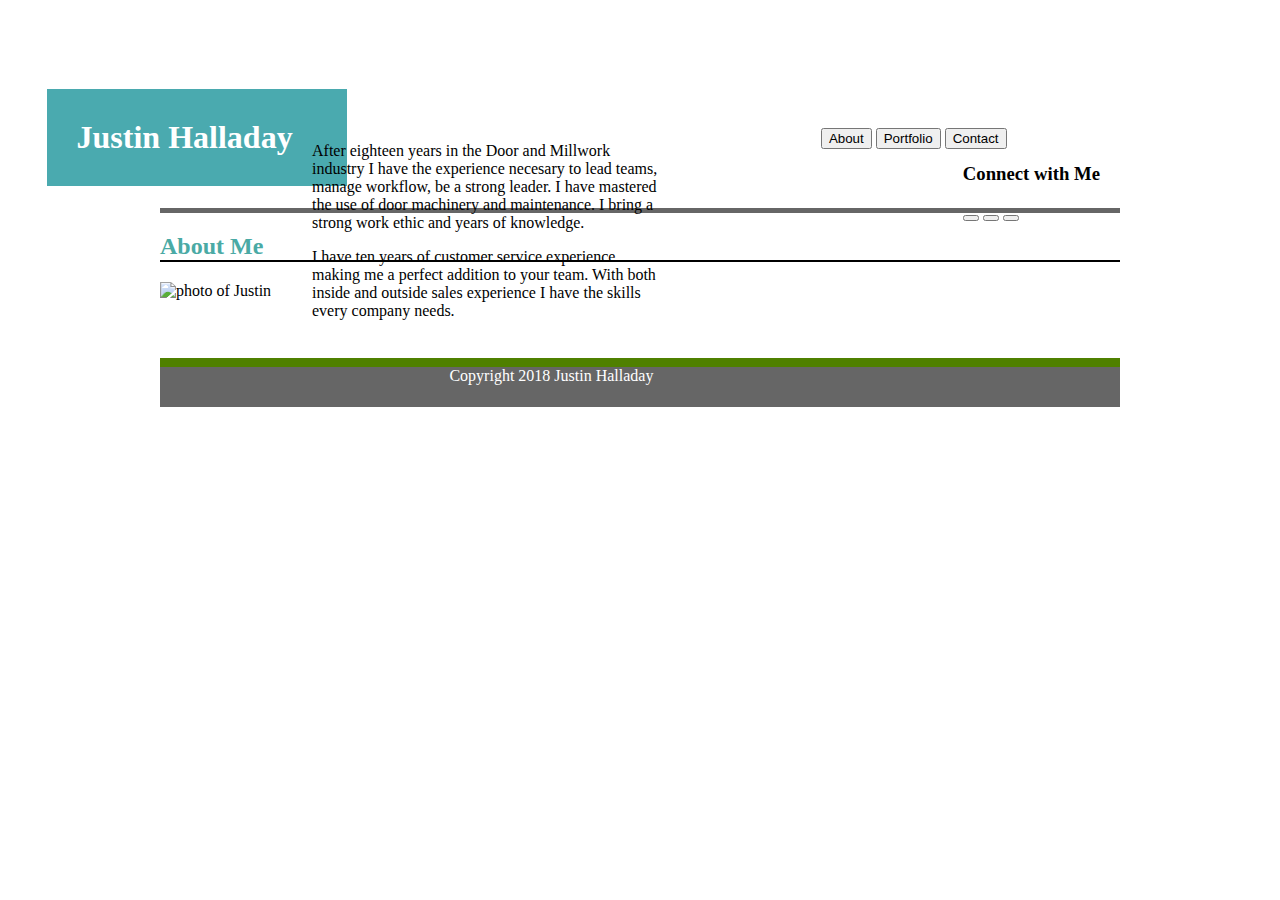
==== index.html @ ed0a9deb "basic portfolio" ====
<!DOCTYPE html>
<html>
<head>
<title>Justin Halladay</title>
</head>
    <link rel="stylesheet" type="text/css" href="assets/css/style.css">
    <header class="header"></header></header>       
<body>
    <div class="name">
        <h1>Justin Halladay</h1>
        <div class="button">
                <button>About</button>
                <button>Portfolio</button>  
                <button>Contact</button>  
        </div>
    </div>    
    <div class="container">
            
            
        <h2 class="aboutme">About Me</h2>
            <img src="https://scontent.fmkc1-1.fna.fbcdn.net/v/t31.0-8/23549922_10155120566910098_3352490204145401305_o.jpg?oh=c13f77533c509e42c894433abc69568c&oe=5AE7C73D" alt="photo of Justin" height="150px" width="120px"> 
            <div class="p">
                <p>After eighteen years in the Door and Millwork industry I have the experience necesary to lead teams, manage workflow, 
                be a strong leader. I have mastered the use of door machinery and maintenance.
                I bring a strong work ethic and years of knowledge.</p>
                <p>I have ten years of customer service experience making me a perfect addition to your team. With both inside and outside 
                sales experience I have the skills every company needs. 
                </p>  
            </div>  
        <div class="container2">
            <h3>Connect with Me</h3>
                <button class="github"></button>
                <button class="linkedin"></button>
                <button class="stackoverflow"></button>

        </div>   
        <footer class="footer">Copyright 2018 Justin Halladay</footer> 
        
        
    </div>
</body>

</html>
---- assets/css/style.css ----
.header {
    margin: auto;
    width: 960px; 
    height: 60px;
}

h1 {
    background-color: #4aaaaf;
    color: white;   
    width: 25%;
    height: 15%;   
    float: left; 
    padding: 30px; 
    margin-left: auto; 


}
.button {
    background-color: Transparent;
    border: none;
    cursor:pointer;
    overflow: hidden;
    float: right; 
    position: relative;
    top: 60px; 
}
.container {
    Width: 960px;
    margin: auto;
    clear: both;
    border-top: 5px solid #666666;
    
}
body {
    background-color: #ffffff;
    background-image: 

}
.aboutme {
    text-underline-position: below;
    color: #4aaaa5
    }
.footer {
    background-color: #666666;
    color: white;
    width: 100%;
    height: 40px;
    text-align: center;
    border-top: 9px solid rgb(79, 128, 0);
    position: relative;
    bottom: 152px;

}    
.p {
    position: relative;
    top: -174px;
    left: 152px;
    width: 350px;


}
.name {
    width: 960px;
    float: right;
    position: relative;
    left: -21%; 
    
}
h2 {
    border-bottom: 2px solid black;
}
img {
    clear: both; 
}
.container2 {
    float: right;
    position: relative;
    bottom: 385px;
    padding: 20px;
}
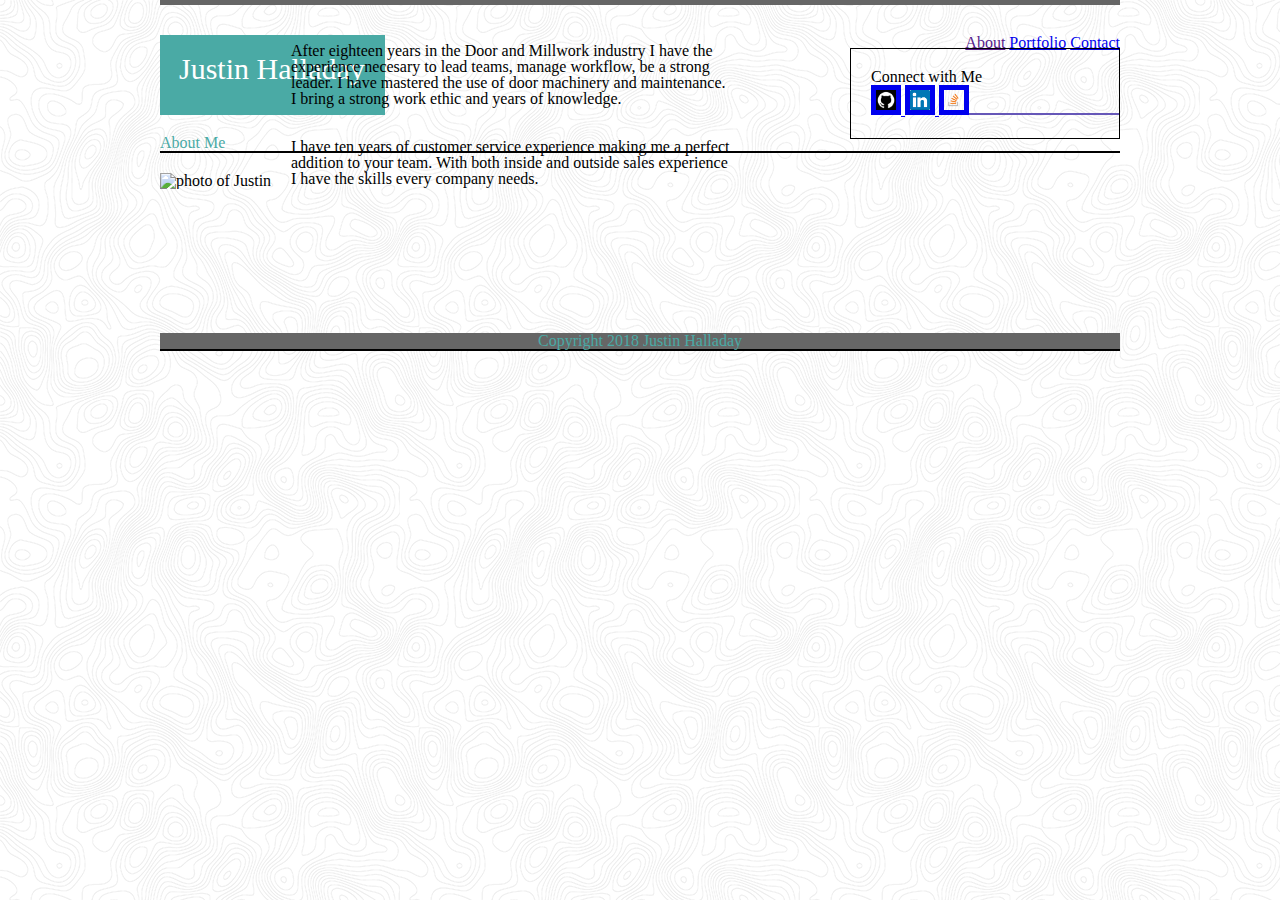
==== commit ad68b6ec: "Bsic" ====
--- a/index.html
+++ b/index.html
@@ -2,36 +2,48 @@
 <html>
 <head>
 <title>Justin Halladay</title>
-</head>
-    <link rel="stylesheet" type="text/css" href="assets/css/style.css">
-    <header class="header"></header></header>       
+<link rel="stylesheet" type="text/css" href="assets/css/reset.css">
+<link rel="stylesheet" type="text/css" href="assets/css/style.css">
+</head>       
 <body>
-    <div class="name">
-        <h1>Justin Halladay</h1>
-        <div class="button">
-                <button>About</button>
-                <button>Portfolio</button>  
-                <button>Contact</button>  
-        </div>
-    </div>    
-    <div class="container">
+    
+      <div class="container">
+            <header class="header">
+                    <div class="head1">
+                        <h1>Justin Halladay</h1>
+                    </div>
+                    <div class="button">
+                        <a  href="">About</a>
+                        <a href="portfolio.html">Portfolio</a>
+                        <a href="contact.html">Contact</a>  
+                    </div>        
+                </header>
             
             
         <h2 class="aboutme">About Me</h2>
-            <img src="https://scontent.fmkc1-1.fna.fbcdn.net/v/t31.0-8/23549922_10155120566910098_3352490204145401305_o.jpg?oh=c13f77533c509e42c894433abc69568c&oe=5AE7C73D" alt="photo of Justin" height="150px" width="120px"> 
+        <div class="container3">
+        <img src="https://scontent.fmkc1-1.fna.fbcdn.net/v/t31.0-8/23549922_10155120566910098_3352490204145401305_o.jpg?oh=c13f77533c509e42c894433abc69568c&oe=5AE7C73D" alt="photo of Justin" height="150px" width="120px">
             <div class="p">
                 <p>After eighteen years in the Door and Millwork industry I have the experience necesary to lead teams, manage workflow, 
                 be a strong leader. I have mastered the use of door machinery and maintenance.
                 I bring a strong work ethic and years of knowledge.</p>
+                <br><br>
                 <p>I have ten years of customer service experience making me a perfect addition to your team. With both inside and outside 
                 sales experience I have the skills every company needs. 
-                </p>  
-            </div>  
+                </p> 
+            </div> 
+        </div>  
+        
         <div class="container2">
             <h3>Connect with Me</h3>
-                <button class="github"></button>
-                <button class="linkedin"></button>
-                <button class="stackoverflow"></button>
+                <a class="github" href="https://github.com/JustinHalladay">
+                    <img src="assets/images/githubbutton.png" alt="GitHub" style="height: 30px; height: 30px; border: solid 5px;">
+                </a>
+                <a class="linkedin" href="https://www.linkedin.com/in/justin-halladay-11038b149/">
+                    <img src="assets/images/linkedinbutton.png" alt="LinkedIn" style="height: 30px; height: 30px; border: solid 5px;">
+                </a><a class="stackoverflow" href="https://stackoverflow.com/users/9216728/jhalladay">
+                    <img src="assets/images/stackoverflowbutton.png" alt="StackOverflow" style="height: 30px; height: 30px; border: solid 5px;">
+                </a>
 
         </div>   
         <footer class="footer">Copyright 2018 Justin Halladay</footer> 
@@ -40,4 +52,4 @@
     </div>
 </body>
 
-</html>+</html>
--- a/assets/css/style.css
+++ b/assets/css/style.css
@@ -1,80 +1,110 @@
-.header {
-    margin: auto;
-    width: 960px; 
-    height: 60px;
+/* * {outline: 1px solid red;} */
+* {
+    box-sizing: border-box;
 }
-
-h1 {
-    background-color: #4aaaaf;
-    color: white;   
-    width: 25%;
-    height: 15%;   
-    float: left; 
-    padding: 30px; 
-    margin-left: auto; 
-
+.head1 {
+    width: 225px;
+    background-color: #4aaaa5;
+    color: white; 
 
 }
+h1 {
+    font-size: 30px;
+    padding: 19px; 
+}
+.header {
+    display: flex; 
+    justify-content: space-between;
+    width: 960px; 
+    height: 80px;
+    margin-top: 30px;
+}
 .button {
-    background-color: Transparent;
-    border: none;
     cursor:pointer;
     overflow: hidden;
-    float: right; 
-    position: relative;
-    top: 60px; 
+    border-bottom: 2px solid rgb(102, 87, 184);
+   
 }
 .container {
     Width: 960px;
     margin: auto;
-    clear: both;
     border-top: 5px solid #666666;
     
 }
 body {
-    background-color: #ffffff;
-    background-image: 
+    /* background-color: rgb(223, 223, 223); */
+    background-image: url('../images/topography.png');
 
 }
 .aboutme {
     text-underline-position: below;
-    color: #4aaaa5
+    color: #4aaaa5;
+    border-bottom: 2px solid black;
+    margin-top: 20px;
+    margin-bottom: 20px;
     }
 .footer {
-    background-color: #666666;
-    color: white;
-    width: 100%;
-    height: 40px;
-    text-align: center;
-    border-top: 9px solid rgb(79, 128, 0);
-    position: relative;
-    bottom: 152px;
-
-}    
+        text-underline-position: below;
+        color: #4aaaa5;
+        border-bottom: 2px solid black;
+        margin-top:-400px;
+        text-align: center;
+        background-color: #666666;
+        }   
 .p {
     position: relative;
-    top: -174px;
-    left: 152px;
-    width: 350px;
+    top: -546px;
+    left: 131px;
+    width: 440px;
+    margin-top: 400px;
+    font-family: Cambria, Cochin, Georgia, Times, Times New Roman, serif;
+}
 
-
-}
-.name {
-    width: 960px;
-    float: right;
-    position: relative;
-    left: -21%; 
-    
-}
-h2 {
-    border-bottom: 2px solid black;
-}
 img {
     clear: both; 
 }
 .container2 {
     float: right;
     position: relative;
-    bottom: 385px;
+    top: -685px;
     padding: 20px;
+    width: 270px;
+    border: solid 1px;
+}
+.container3 {
+    width: 100%;
+    height: 50%;
+}
+.contactme {
+    text-underline-position: below;
+    color: #4aaaa5;
+    border-bottom: 2px solid black;
+    margin-top: 20px;
+    margin-bottom: 20px;
+    }
+    .contactfooter {
+        text-underline-position: below;
+        color: #4aaaa5;
+        border-bottom: 2px solid black;
+        margin-top:-400px;
+        text-align: center;
+        background-color: #666666;
+        clear: both; 
+        }
+        
+.container-2 {
+    float: right;
+    position: relative;
+    top: -276px;
+    padding: 20px;
+    width: 270px;
+    border: solid 1px;
+}
+.container-3 {
+    float: right;
+    position: relative;
+    top: -203px;
+    padding: 20px;
+    width: 270px;
+    border: solid 1px;
 }